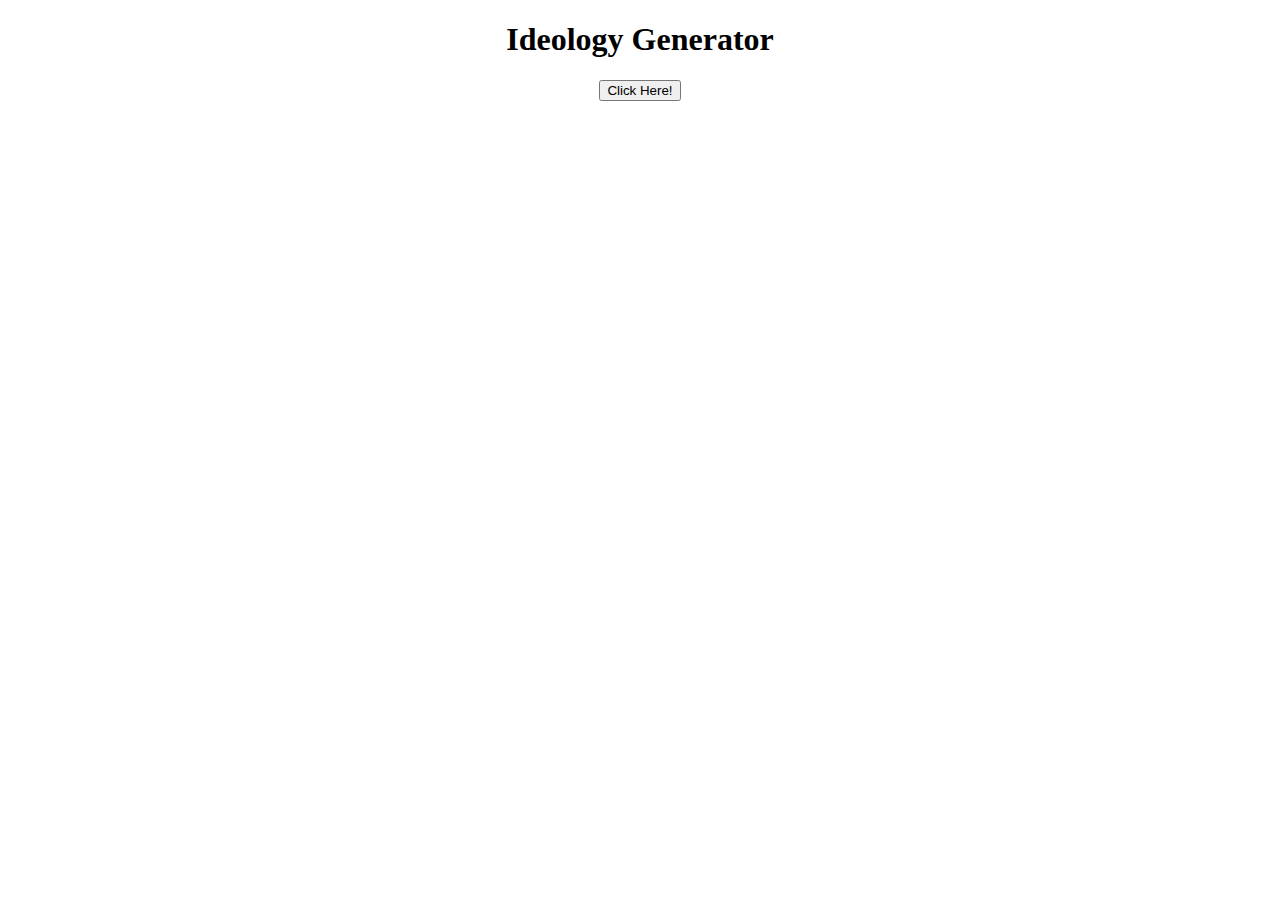
==== index.html @ 5d8bc773 "Create index.html" ====
<!DOCTYPE html>
<html lang="en" dir="ltr">
  <head>
    <meta charset="utf-8">
    <title>Ideology Generator</title>
    <link rel="stylesheet" href="./master.css">
  </head>
  <body>
    <center>

      <h1>Ideology Generator</h1>
      <script src="./result.js" charset="utf-8"></script>
      <button type="button" name="button" onclick="result()">Click Here!</button>
      <br><br><span class="sexy_hr"></span><br><br>
      <span id="res"></span>

    </center>
  </body>
</html>
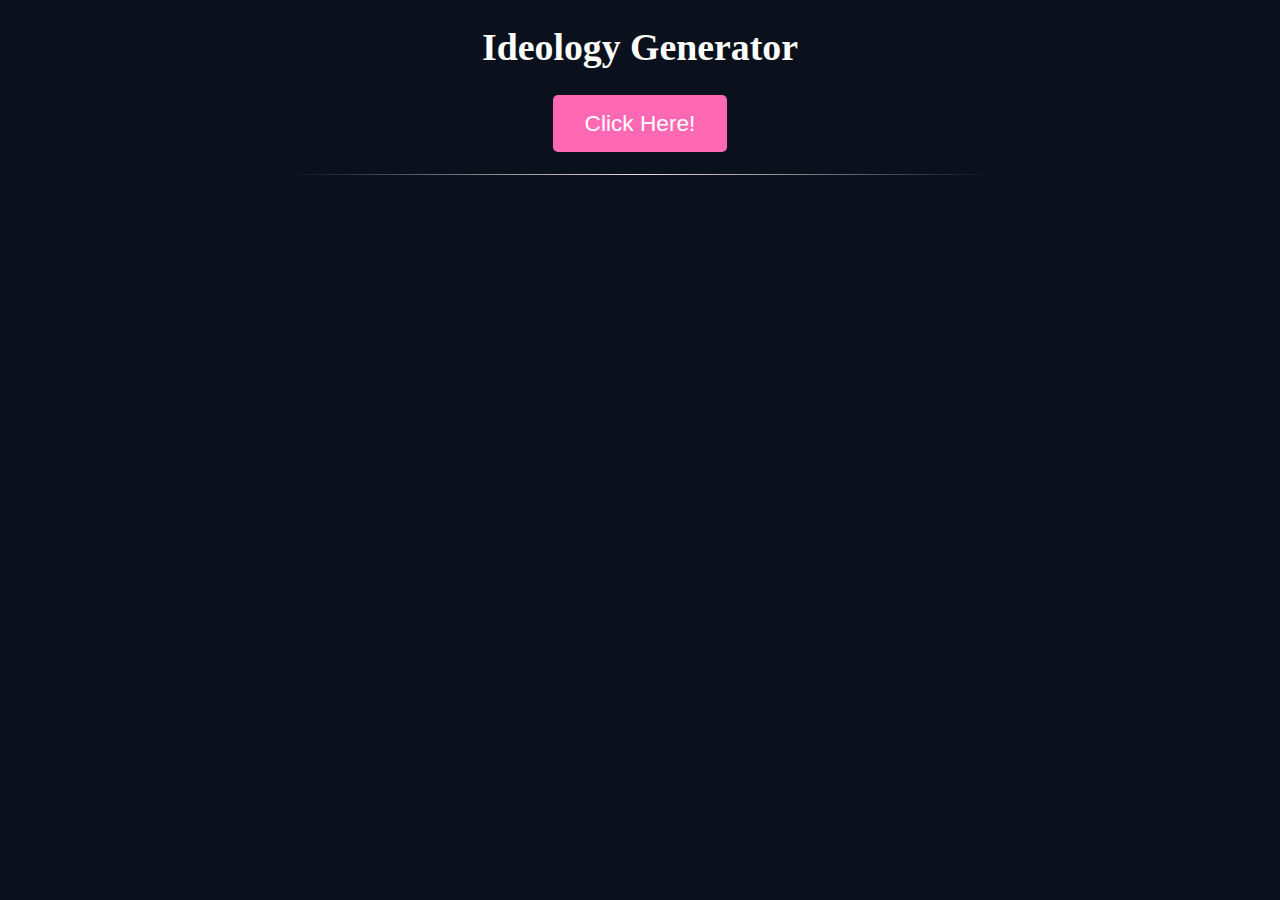
==== commit e080a40a: "Update index.html" ====
--- a/index.html
+++ b/index.html
@@ -3,6 +3,7 @@
   <head>
     <meta charset="utf-8">
     <title>Ideology Generator</title>
+    <link rel="shortcut icon" href="./anpac - trans.png">
     <link rel="stylesheet" href="./master.css">
   </head>
   <body>
--- a/master.css
+++ b/master.css
@@ -0,0 +1,36 @@
+button {
+  border-radius: 5px;
+  background-color: hotpink;
+  border-color: hotpink;
+  font-size: 0.6cm;
+  font-family: sans-serif;
+
+  border: none;
+  color: white;
+  padding: 15px 32px;
+  text-align: center;
+  text-decoration: none;
+  display: inline-block;
+}
+
+.sexy_hr{
+    display:block;
+    border:none;
+    color:white;
+    height:1px;
+    background:black;
+    background: -webkit-gradient(radial, 50% 50%, 0, 50% 50%, 350, from(#e3e3e3), to(#0a111c));
+}
+body {
+  background-color: #0a111c;
+  color: white;
+  font-size: 0.5cm;
+}
+
+::selection {
+  background: #db2af7; /* WebKit/Blink Browsers */
+}
+
+::-moz-selection {
+  background: #db2af7; /* Gecko Browsers */
+}
